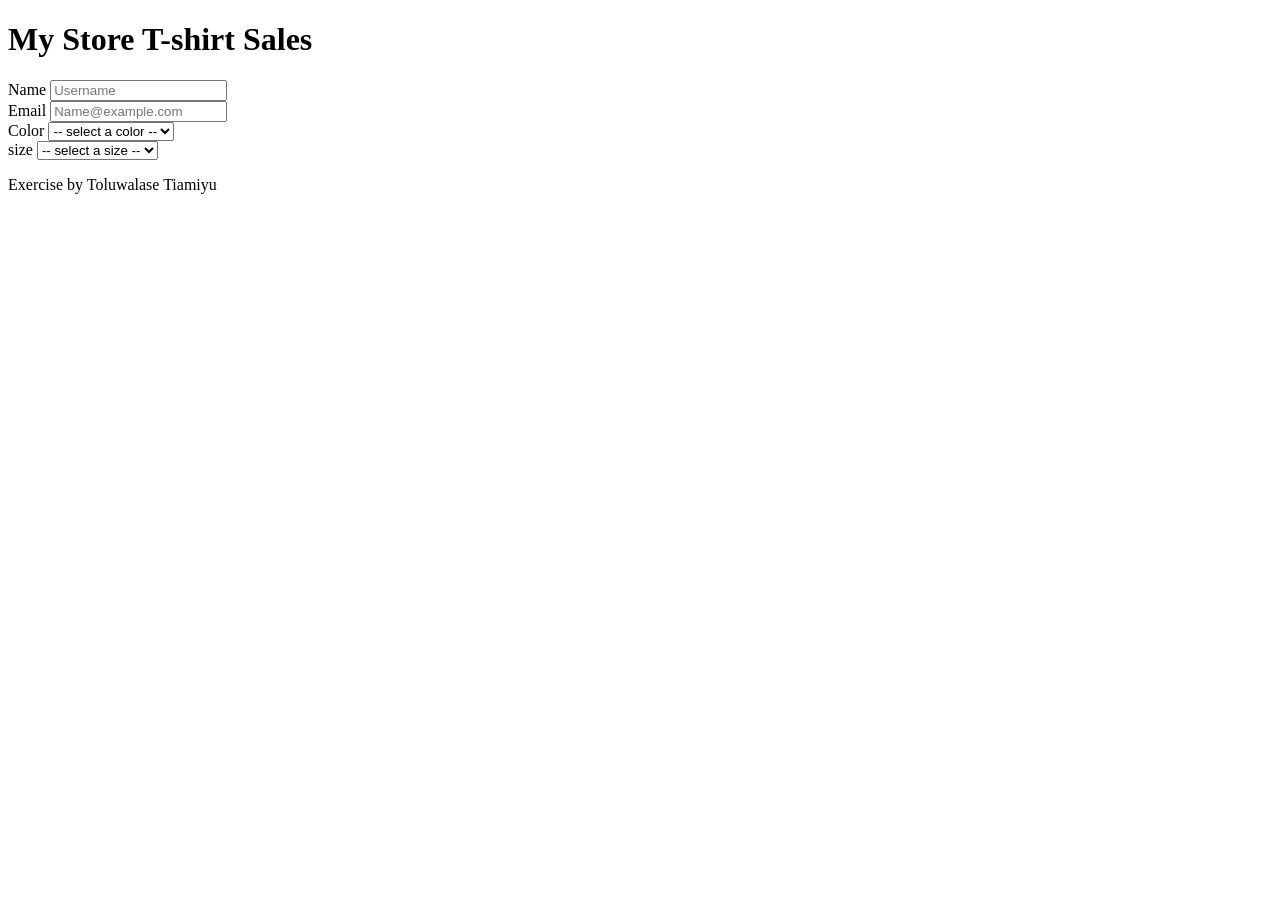
==== Form-Controls/index.html @ 71fbe223 "errors fixed" ====
<!DOCTYPE html>
<html lang="en">
  <head>
    <meta charset="utf-8" />
    <meta http-equiv="X-UA-Compatible" content="IE=edge" />
    <title>My form exercise</title>
    <meta name="description" content="form exercise demonstrating accessible form controls." />
    <meta name="viewport" content="width=device-width, initial-scale=1" />
  </head>
  <body>
    <header>
      <h1>My Store T-shirt Sales</h1>
    </header>
    <main>
      <form>
        <div>
          <label for="name">Name</label>
          <input type="text" name="name" id="name" placeholder="Username" required>
        </div>

        <div>
          <label for="email">Email</label>
          <input type="email" name="email" id="email" placeholder="Name@example.com" required>
        </div>

        <div>
        <label for="Color">Color</label>
        <select name="Select a color" id="Select a color" required>
          <option value="" disabled selected>-- select a color --</option>
          <option value="Black">Black</option>
          <option value="Blue">blue</option>
          <option value="Green">green</option>
          </select>
        </div>

        <div>
          <label for="size">size</label>
          <select name="size" id="size" required>
            <option value="" disabled selected> -- select a size --</option>
            <option value="XS">XS</option>
            <option value="S">S</option>
            <option value="M">M</option>
            <option value="L">L</option>
            <option value="XL">XL</option>
            <option value="XXL">XXL</option>
          </select>
        </div>
      </form>
    </main>
    <footer>
      <p>Exercise by Toluwalase Tiamiyu</p>
    </footer>
  </body>
</html>
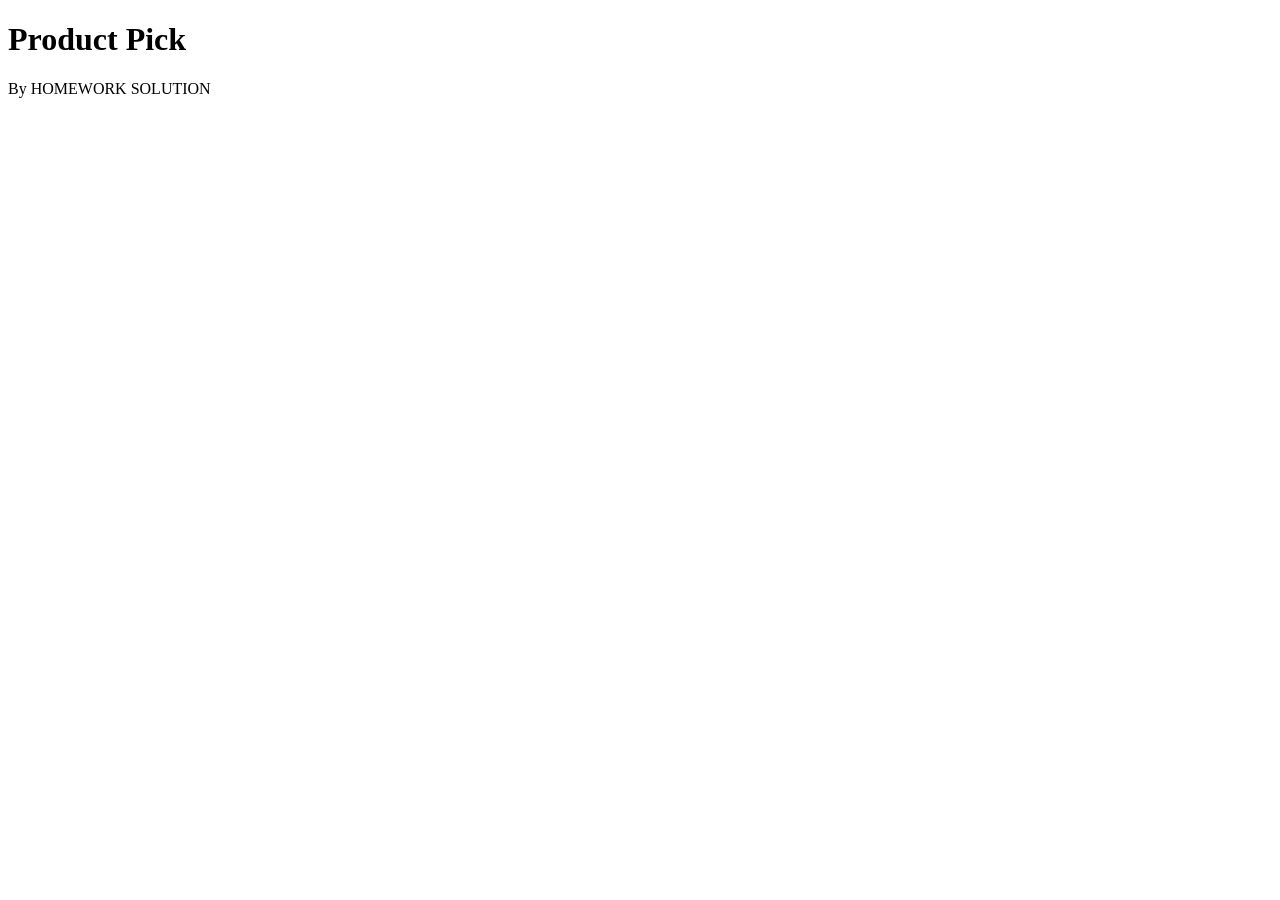
==== commit 4c932b19: "revert changes" ====
--- a/Form-Controls/index.html
+++ b/Form-Controls/index.html
@@ -1,54 +1,30 @@
 <!DOCTYPE html>
 <html lang="en">
-  <head>
-    <meta charset="utf-8" />
-    <meta http-equiv="X-UA-Compatible" content="IE=edge" />
-    <title>My form exercise</title>
-    <meta name="description" content="form exercise demonstrating accessible form controls." />
-    <meta name="viewport" content="width=device-width, initial-scale=1" />
-  </head>
-  <body>
-    <header>
-      <h1>My Store T-shirt Sales</h1>
-    </header>
-    <main>
-      <form>
-        <div>
-          <label for="name">Name</label>
-          <input type="text" name="name" id="name" placeholder="Username" required>
-        </div>
 
-        <div>
-          <label for="email">Email</label>
-          <input type="email" name="email" id="email" placeholder="Name@example.com" required>
-        </div>
+<head>
+  <meta charset="utf-8" />
+  <meta http-equiv="X-UA-Compatible" content="IE=edge" />
+  <title>My form exercise</title>
+  <meta name="description" content="" />
+  <meta name="viewport" content="width=device-width, initial-scale=1" />
+</head>
 
-        <div>
-        <label for="Color">Color</label>
-        <select name="Select a color" id="Select a color" required>
-          <option value="" disabled selected>-- select a color --</option>
-          <option value="Black">Black</option>
-          <option value="Blue">blue</option>
-          <option value="Green">green</option>
-          </select>
-        </div>
+<body>
+  <header>
+    <h1>Product Pick</h1>
+  </header>
+  <main>
+    <form>
+      <!-- write your html here-->
+      <!-- 
+          try writing out the requirements first as comments
+        this will also help you fill in your PR message later-->
+    </form>
+  </main>
+  <footer>
+    <!-- change to your name-->
+    <p>By HOMEWORK SOLUTION</p>
+  </footer>
+</body>
 
-        <div>
-          <label for="size">size</label>
-          <select name="size" id="size" required>
-            <option value="" disabled selected> -- select a size --</option>
-            <option value="XS">XS</option>
-            <option value="S">S</option>
-            <option value="M">M</option>
-            <option value="L">L</option>
-            <option value="XL">XL</option>
-            <option value="XXL">XXL</option>
-          </select>
-        </div>
-      </form>
-    </main>
-    <footer>
-      <p>Exercise by Toluwalase Tiamiyu</p>
-    </footer>
-  </body>
-</html>
+</html>
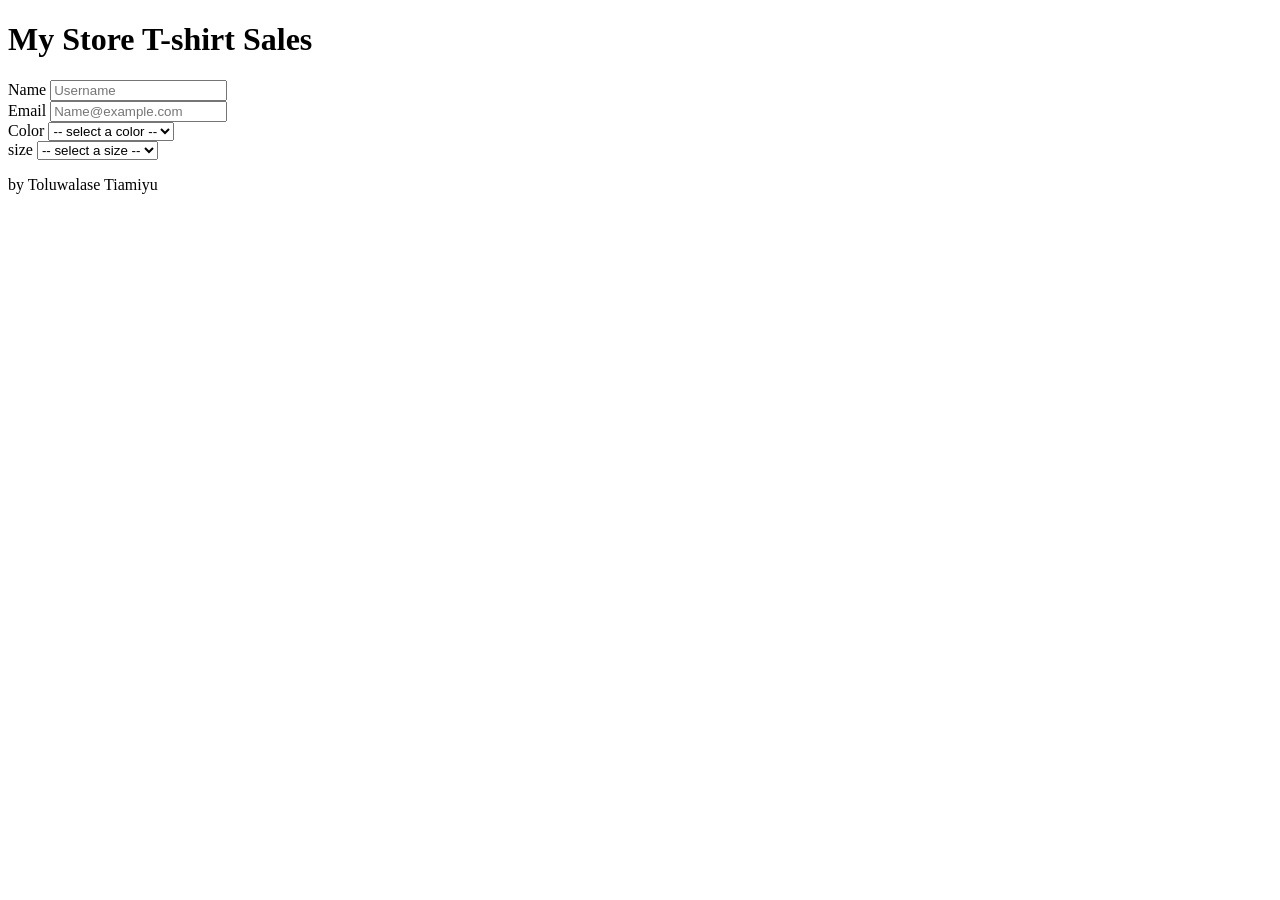
==== commit 8734a31a: "html formatted with prettier for enhanced readability, error seen by W3 validator regarding the "lab" ====
--- a/Form-Controls/index.html
+++ b/Form-Controls/index.html
@@ -5,25 +5,52 @@
   <meta charset="utf-8" />
   <meta http-equiv="X-UA-Compatible" content="IE=edge" />
   <title>My form exercise</title>
-  <meta name="description" content="" />
+  <meta name="description" content="form exercise demonstrating accessible form controls." />
   <meta name="viewport" content="width=device-width, initial-scale=1" />
 </head>
 
 <body>
   <header>
-    <h1>Product Pick</h1>
+    <h1>My Store T-shirt Sales</h1>
   </header>
   <main>
     <form>
-      <!-- write your html here-->
-      <!-- 
-          try writing out the requirements first as comments
-        this will also help you fill in your PR message later-->
+      <div>
+        <label for="name">Name</label>
+        <input type="text" name="name" id="name" placeholder="Username" required>
+      </div>
+
+      <div>
+        <label for="email">Email</label>
+        <input type="email" name="email" id="email" placeholder="Name@example.com" required>
+      </div>
+
+      <div>
+        <label for="color">Color</label>
+        <select name="color" id="color" required>
+          <option value="" disabled selected>-- select a color --</option>
+          <option value="Black">Black</option>
+          <option value="Blue">blue</option>
+          <option value="Green">green</option>
+        </select>
+      </div>
+
+      <div>
+        <label for="size">size</label>
+        <select name="size" id="size" required>
+          <option value="" disabled selected> -- select a size --</option>
+          <option value="XS">XS</option>
+          <option value="S">S</option>
+          <option value="M">M</option>
+          <option value="L">L</option>
+          <option value="XL">XL</option>
+          <option value="XXL">XXL</option>
+        </select>
+      </div>
     </form>
   </main>
   <footer>
-    <!-- change to your name-->
-    <p>By HOMEWORK SOLUTION</p>
+    <p>by Toluwalase Tiamiyu</p>
   </footer>
 </body>
 
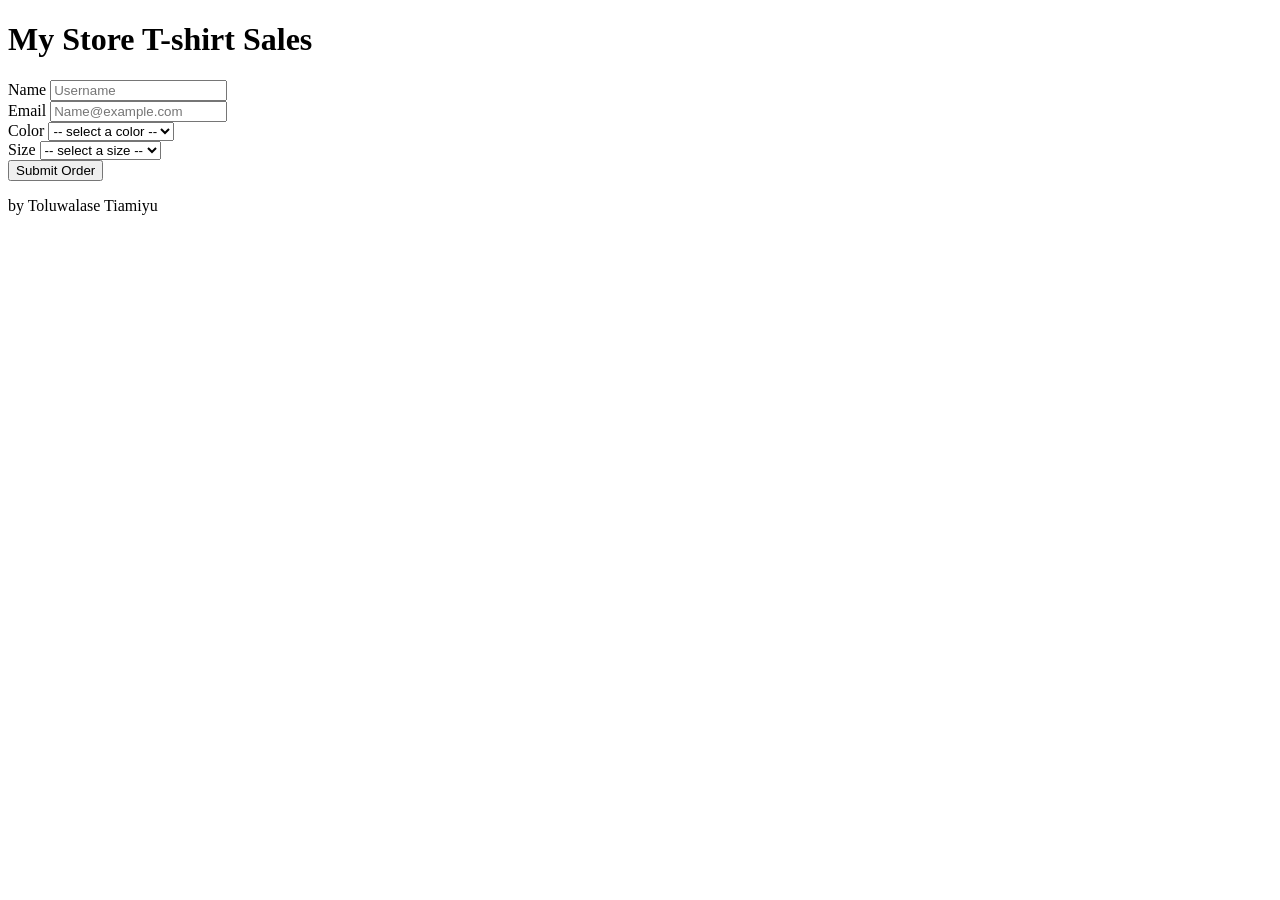
==== commit b7f62acf: "Fix casing for color and size labels in form and ensure consistent and added a button placement to m" ====
--- a/Form-Controls/index.html
+++ b/Form-Controls/index.html
@@ -30,13 +30,13 @@
         <select name="color" id="color" required>
           <option value="" disabled selected>-- select a color --</option>
           <option value="Black">Black</option>
-          <option value="Blue">blue</option>
-          <option value="Green">green</option>
+          <option value="Blue">Blue</option>
+          <option value="Green">Green</option>
         </select>
       </div>
 
       <div>
-        <label for="size">size</label>
+        <label for="size">Size</label>
         <select name="size" id="size" required>
           <option value="" disabled selected> -- select a size --</option>
           <option value="XS">XS</option>
@@ -47,6 +47,10 @@
           <option value="XXL">XXL</option>
         </select>
       </div>
+      <div>
+        <!-- submit button -->
+        <button type="submit">Submit Order</button>
+      </div>
     </form>
   </main>
   <footer>
